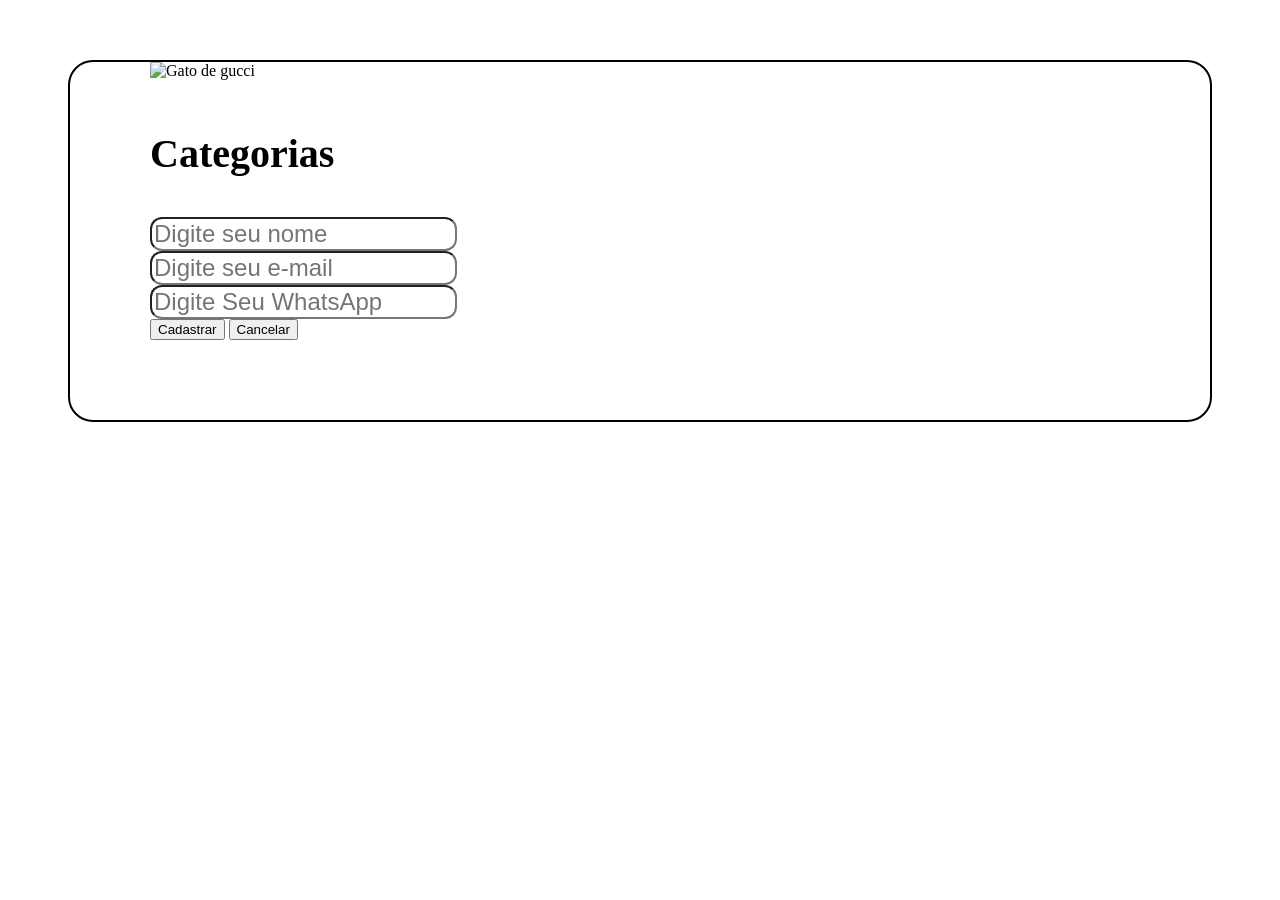
==== public/gato.html @ 433eba2f "Add files via upload" ====
<!DOCTYPE html>
<html lang="pt-br">
<head>
    <meta charset="UTF-8">
    <meta name="viewport" content="width=device-width, initial-scale=1.0">
    <title>Document</title>
</head>
<body>

    <style>
        input {
            font-size: 24px;
            background-color: rgb(255, 255, 255);
            font-weight: 125;
            border-radius: 12px;
            
        }


        .container {
            flex-direction: column;
            display: flex;
            gap: 10px;


            background-color: rgb(255, 255, 255);
            margin-top: 60px;
            margin-left: 60px;
            margin-right: 60px;
            margin-bottom: 60px;
            border: 2px solid rgb(0, 0, 0);
            
            padding-left: 80px;
            padding-right: 80px;
            padding left: 80px;
            padding-bottom: 80px;

            border-radius: 25px;


        }

        .button {
            font-size: 20px;
            font-style: italic;
        }

       .categorias {
            font-size: 40px;
            color: rgb(0, 0, 0);
       }


    </style>
     
    <div class="container">
        <img src="../img/gatobolsa.png" alt="Gato de gucci">

         <div id="Personagens">
        <h3 class="categorias">Categorias</h3>
            <div class="formatar">
                <input type="text" id="nome" placeholder="Digite seu nome"> <br>
                <input type="text" id="e-mail" placeholder="Digite seu e-mail"> <br>
                <input type="text" id="WhatsApp" placeholder="Digite Seu WhatsApp">
                <br>
                <button>Cadastrar</button>
                <button>Cancelar</button>

            </div>
    </div>
</body>
</html>
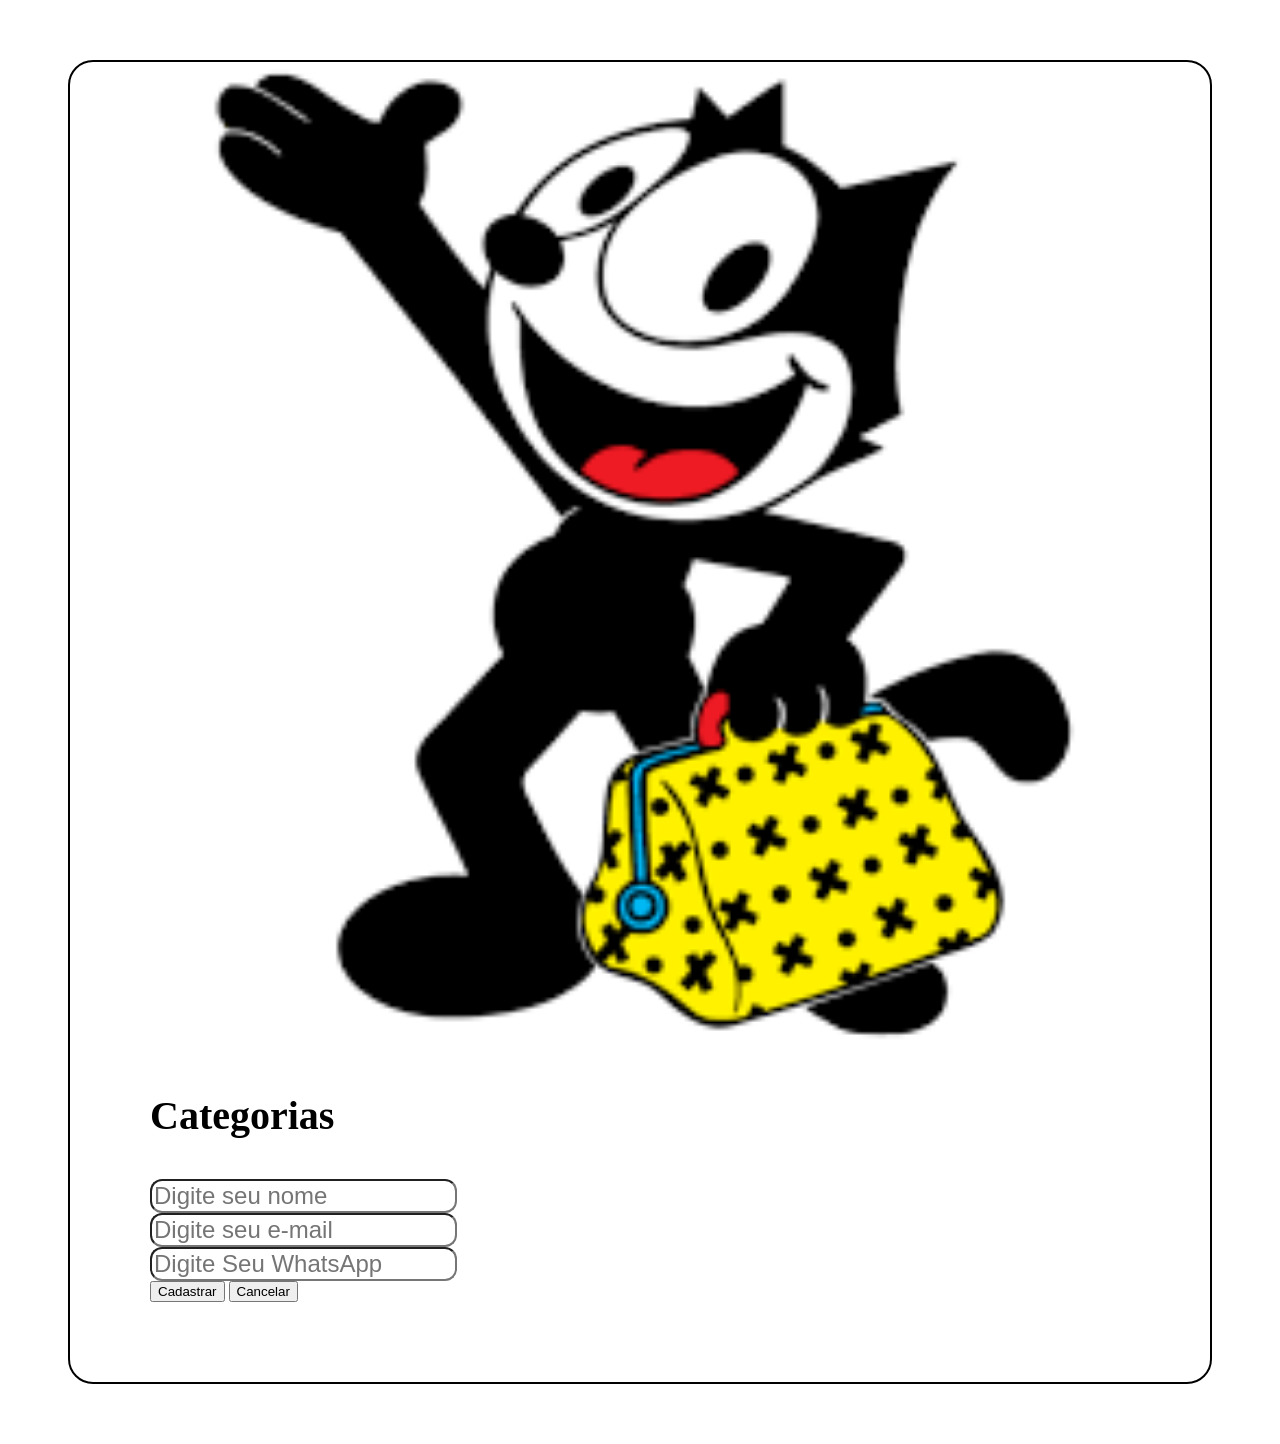
==== commit 4ccebe05: "Add files via upload" ====
--- a/public/gato.html
+++ b/public/gato.html
@@ -18,6 +18,8 @@
 
 
         .container {
+           
+
             flex-direction: column;
             display: flex;
             gap: 10px;
